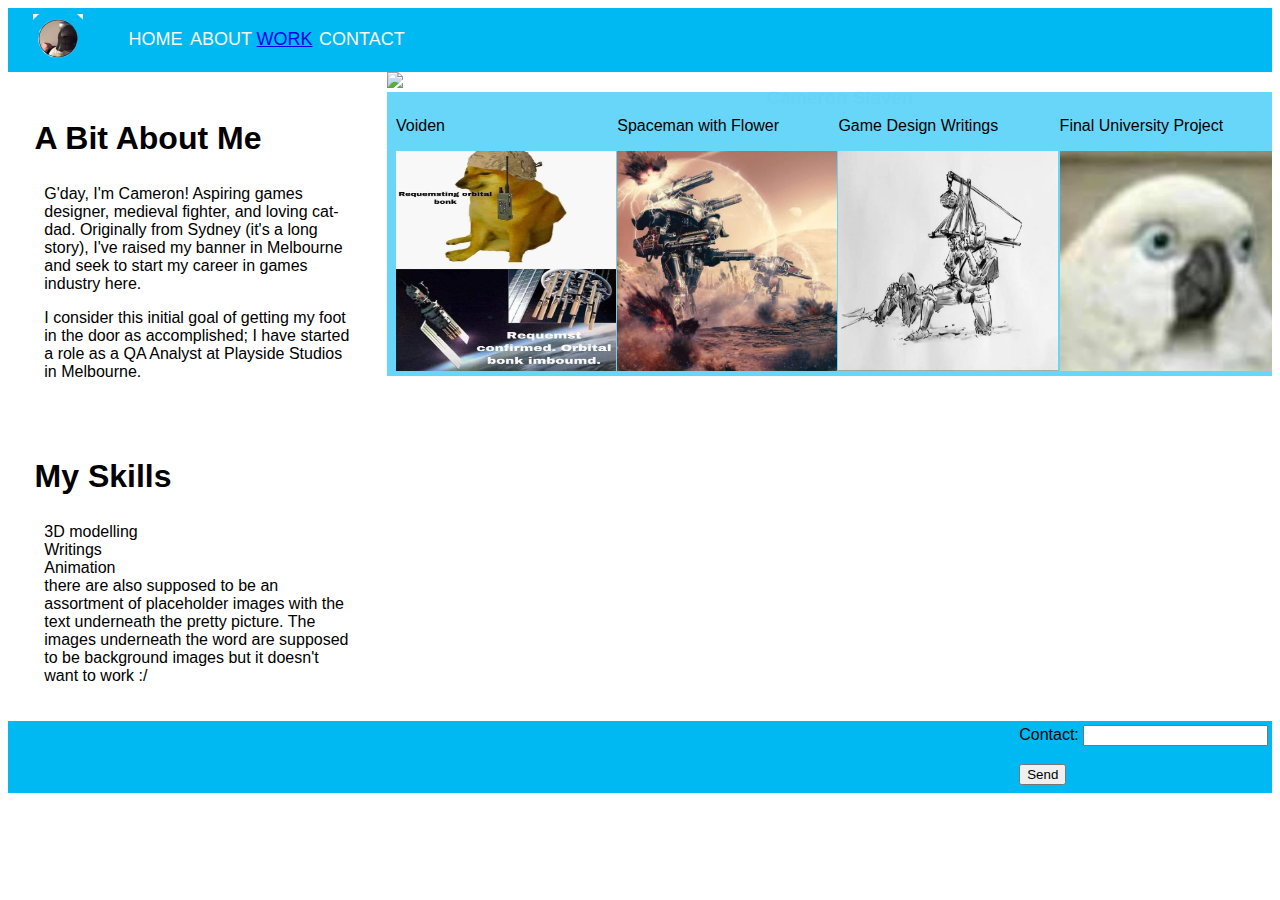
==== index.html @ 94fa643b "Addition" ====
<!DOCTYPE html>
<html>
    <head>
        <title>Cameron's Portfolio</title>
        <link rel="stylesheet" href="./css/index.css">
    </head>
    <body>
        <header class="navigation">
            <div class="inline-block logo"><img src="./images/logo.png" width="50px" height="50px"></div>
            <nav class="inline-block">
                    <div class="ln">HOME</div>
                    <div class="ln">ABOUT</div>
                    <div class="ln"><a href="work.html">WORK</a></div>
                    <div class="ln">CONTACT</div>
                                </nav>
            
            <div class="name">
                     <h3>Cameron Slaven</h3>
            </div>
        </header>
        <section class="main">
<div class="sidebar">
<div class="info">
    <h1 class="infoMe">A Bit About Me</h1>
<p class="bio">G'day, I'm Cameron! Aspiring games designer, medieval fighter, and loving cat-dad.
    Originally from Sydney (it's a long story), I've raised my banner in Melbourne and seek to start my career in games industry here.
    </p>
    <p class="bio">
    I consider this initial goal of getting my foot in the door as accomplished; I have started a role as a QA Analyst at Playside Studios in Melbourne.
</p>
</div>
<div class="info">
    <h1 class="infoMe">My Skills</h1>
<p class="bio">3D modelling<br>
    Writings<br>
    Animation<br>
    there are also supposed to be an assortment of placeholder images with the text underneath the pretty picture.
    The images underneath the word are supposed to be background images but it doesn't want to work :/
</p>
</div>
</div>
<div class="heroImgs">
<div class="content">
    <img src="./images/5167.JPG" width="100%">

</div>
<div class="flex-container">
    <div class="flexchild1">
        <p>Voiden</p>
        <img src="./images/5461.JPG" height="220px" width="220px">
    </div>
    <div class="flexchild2">
        <p>Spaceman with Flower</p>
        <img src="./images/5069.JPG" height="220px" width="220px">
    </div>
    <div class="flexchild3">
        <p>Game Design Writings</p>
        <img src="./images/5099.JPG" height="220px" width="220px">
    </div>
    <div class="flexchild4">
        <p>Final University Project</p>
        <img src="./images/5196.JPG" height="220px" width="220px">
    </div>
</div>
</div>
</section>
        <footer class="foot">
         <form class="contact">
             <label for="contact">Contact:</label>
             <input type="text" id="contact" name="contact"><br><br>
             <input type="submit" value="Send">
         </form>   
        </footer>
    </body>
</html>
---- css/index.css ----
body {
    font-family: "Alef", sans-serif;
    
}

/* Work section with a grid applied */
.grid-container {
    display: grid;
    grid-template-areas:
    'header header header header header header header header header header header header'
    'siednav sidenav sidenav main main main main main main main main main'
    'footer footer footer footer footer footer footer footer footer footer footer footer';
    grid-gap: 10px;
    padding: 10px;
}

.gridA1 {
grid-area: header;
}

.gridA2 {
grid-area: sidenav;
}

.gridA3 {
grid-area: main;
}

.gridA4 {
grid-area: footer;
}

.infoMe h1 {
    color: #00B9F3;
}

.sidenav h1 {
    color: #f8f8f8;
}
.inline-block {
    width: 300px;
    display: inline-block;
    vertical-align: top;
    padding-left: 2%;
    padding-right: 1%;
}

.ln {
    width: 60px;
    padding-top: 7%;
    display: inline-block;
    text-align: center;
    color: #f8f8f8;
    border: 1px;
    border-color: #f8f8f8;
    font-size: 18px;
}

.logo {
    width: fit-content;
    padding-top: 0.5%;
}

/* For the name section of the nav */
.name {
    width: fit-content;
    display: inline-block;
    vertical-align: top;
    padding-left: 60%;
    
}

.name h3 {
    
    color: #f8f8f8;
}

.main {
    display: inline-flex;
    flex-direction: row;
}

.sidebar {
    width: 30%; /* Set the width of the sidebar */
    z-index: 1; /* Stay on top */
    left: 0;
    overflow-x: hidden; /* Disable horizontal scroll */
}

.info {
    padding: 5%;
    margin: 2%;;
}

.bio {
    padding: 2%;
    margin: 1%;
}

.heroImgs {
    width: 70%;
    z-index: 1;
    right: 0;
    overflow-x: hidden; /* Disable horizontal scroll */
}

.navigation{
    width: 100%;
    background-color: #00B9F3;
    height: 64px;
}

.foot {
    width: 100%;
    background-color: #00B9F3;
    height: 72px;
}

.contact {
    padding-top: 0.3%;
    padding-left: 80%;
}

#main {
    transition: margin-left .5s linear;
    font-size: 24px;
    padding: 20px;
    display: grid;
}

.flex-container {
    display: inline-flex;
    flex-direction: row;
    justify-content: center;
    flex-wrap: nowrap;
    background-color: #00baf398;
    width: 100%;
}

.flexchild1 {
    border-radius: 25px;
background-image: url("file:///C /Users/csmas/Documents/GitHub/UX_UI_HW_ 17/images/5461.JPG");
background-position: left top;
background-repeat: no-repeat;
background-size: 100% 100%;
width: 23%;
height: 266px;
margin: 1%;
}

.flexchild2 {
    border-radius: 25px;
background-image: url("file:///C /Users/csmas/Documents/GitHub/UX_UI_HW_ 17/images/5069.JPG");
background-position: left top;
background-repeat: no-repeat;
background-size: 100% 100%;
width: 23%;
height: 266px;
margin: 1%;
}

.flexchild3 {
    border-radius: 25px;
background-image: url("file:///C /Users/csmas/Documents/GitHub/UX_UI_HW_ 17/images/5099.JPG");
background-position: left top;
background-repeat: no-repeat;
background-size: 100% 100%;
width: 23%;
height: 266px;
margin: 1%;
}

.flexchild4 {
    border-radius: 25px;
background-image: url("file:///C /Users/csmas/Documents/GitHub/UX_UI_HW_ 17/images/5196.JPG");
background-position: left top;
background-repeat: no-repeat;
background-size: 100% 100%;
width: 23%;
height: 266px;
margin: 1%;
}

.flex-sidenav {
    flex-direction: column;
    justify-content: center;
    flex-wrap: nowrap;
}

.block {
    padding: 1%;
    margin-left: 2%;
    margin-right: 2%;
}


.sidenav {
height: 100%;
width: 0;
position: fixed;
z-index: 1;
top: 0;
left: 0;
background-color: #69dbfd;
overflow-x: hidden;
transition: 0.5s;
}

.sidenav a {
    padding: 2%;
    margin-top: 2%;
    margin-bottom: 2%;
    font-size: 24px;
    color: #f8f8f8;
    text-decoration: none;
    display: block;
    transition: 0.4s;
}

.sidenav .close {
    position: absolute;
    top: 0;
    right: 2%;
    font-size: 36px;
    margin-left: 60%;
}

.flex-block {
    flex-direction: row;
    justify-content: center;
    flex-wrap: wrap;
}

.img1{
    display: block;
    width: 60%; 
    margin-left:  auto;
    margin-right: auto;
}

.img2 {
    float:right;
    width: 40%; 
    margin: 2.5%;
}

@media only screen and (max-width: 600px) {
    .flex-block {
        flex-direction: column;
        width: 100%;
    }

    .flex-sidenav {
        flex-direction: column;
        width: 100%;
    }

    .grid-container {
        grid-template-columns: 1fr;
        grid-template-areas: 
        'header'
        'sidenav'
        'main'
        'footer';
    }

    .contact {
        display: block;
        margin-left: 25%;
        padding: 0.1%;

    }
}
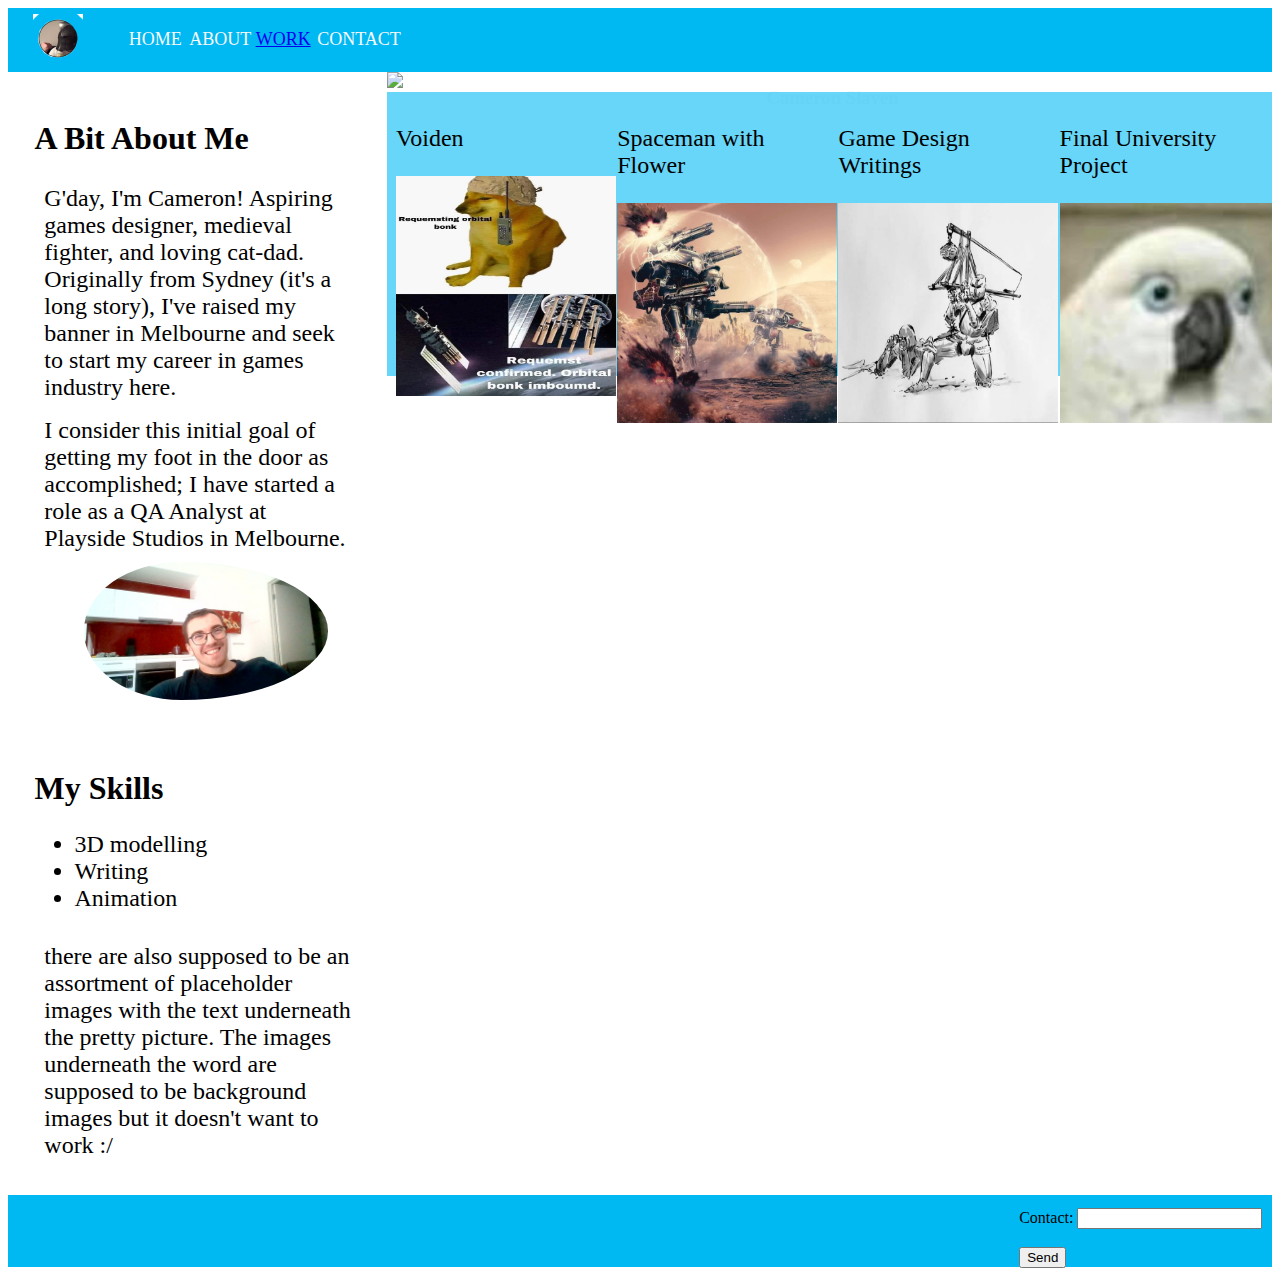
==== commit 584af64f: "update" ====
--- a/index.html
+++ b/index.html
@@ -28,12 +28,16 @@
     <p class="bio">
     I consider this initial goal of getting my foot in the door as accomplished; I have started a role as a QA Analyst at Playside Studios in Melbourne.
 </p>
+<img src="./images/win_20201125_14_00_10_pro.jpg" class="bioImg">
 </div>
 <div class="info">
     <h1 class="infoMe">My Skills</h1>
-<p class="bio">3D modelling<br>
-    Writings<br>
-    Animation<br>
+    <ul>
+        <li>3D modelling</li>
+        <li>Writing</li>
+        <li>Animation</li>
+        </ul>
+<p class="bio">
     there are also supposed to be an assortment of placeholder images with the text underneath the pretty picture.
     The images underneath the word are supposed to be background images but it doesn't want to work :/
 </p>
--- a/css/index.css
+++ b/css/index.css
@@ -1,6 +1,16 @@
 body {
-    font-family: "Alef", sans-serif;
+    font-family: "Alef";
     
+}
+
+p {
+    font-size: 24px;
+}
+
+.bioImg {
+    border-radius: 50%;
+    width: 75%;
+    padding-left: 15%;
 }
 
 /* Work section with a grid applied */
@@ -95,6 +105,11 @@
 .bio {
     padding: 2%;
     margin: 1%;
+    font-size: 24px;
+}
+
+ul {
+    font-size: 24px;
 }
 
 .heroImgs {
@@ -117,9 +132,47 @@
 }
 
 .contact {
-    padding-top: 0.3%;
+    padding-top: 1%;
     padding-left: 80%;
 }
+
+/* The Modal (background) */
+.modal {
+    display: none; /* Hidden by default */
+    position: fixed; /* Stay in place */
+    z-index: 1; /* Sit on top */
+    left: 0;
+    top: 0;
+    width: 100%; /* Full width */
+    height: 100%; /* Full height */
+    overflow: auto; /* Enable scroll if needed */
+    background-color: rgb(0,0,0); /* Fallback color */
+    background-color: rgba(0,0,0,0.4); /* Black w/ opacity */
+  }
+  
+  /* Modal Content/Box */
+  .modal-content {
+    background-color: #fefefe;
+    margin: 15% auto; /* 15% from the top and centered */
+    padding: 20px;
+    border: 1px solid #888;
+    width: 80%; /* Could be more or less, depending on screen size */
+  }
+  
+  /* The Close Button */
+  .close {
+    color: #aaa;
+    float: right;
+    font-size: 28px;
+    font-weight: bold;
+  }
+  
+  .close:hover,
+  .close:focus {
+    color: black;
+    text-decoration: none;
+    cursor: pointer;
+  }
 
 #main {
     transition: margin-left .5s linear;
@@ -188,7 +241,7 @@
 }
 
 .block {
-    padding: 1%;
+    padding: 5%;
     margin-left: 2%;
     margin-right: 2%;
 }
@@ -201,7 +254,7 @@
 z-index: 1;
 top: 0;
 left: 0;
-background-color: #69dbfd;
+background-color: #00B9F3;
 overflow-x: hidden;
 transition: 0.5s;
 }
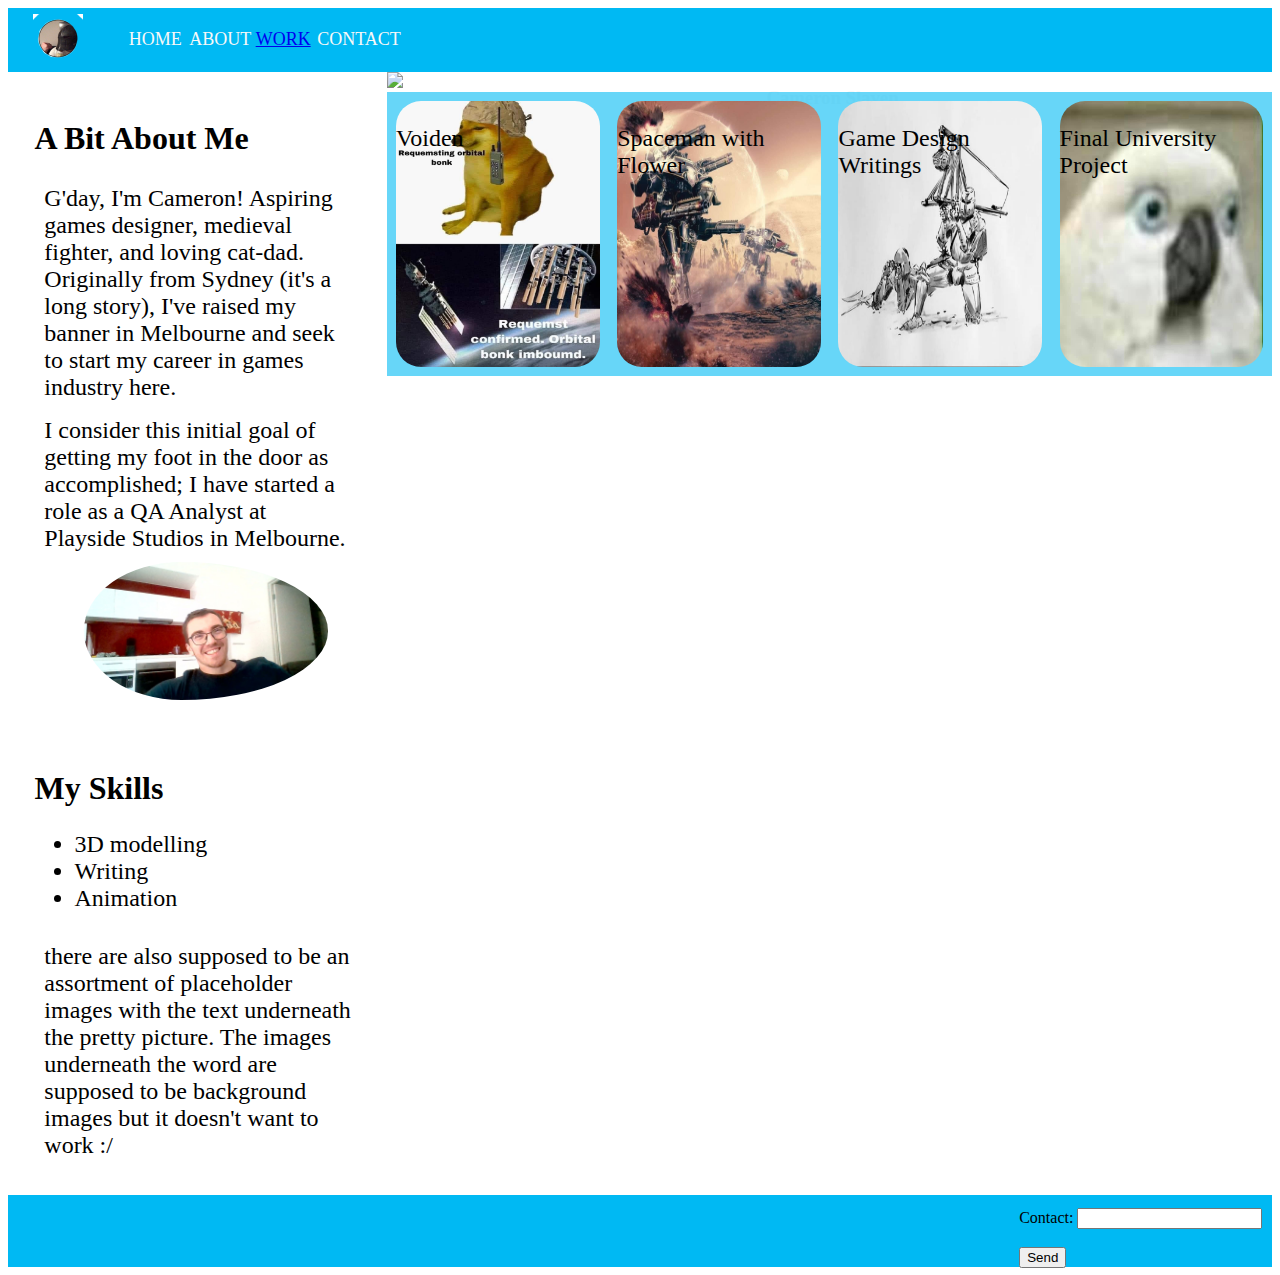
==== commit 77da761c: "the background cometh" ====
--- a/index.html
+++ b/index.html
@@ -51,19 +51,15 @@
 <div class="flex-container">
     <div class="flexchild1">
         <p>Voiden</p>
-        <img src="./images/5461.JPG" height="220px" width="220px">
     </div>
     <div class="flexchild2">
         <p>Spaceman with Flower</p>
-        <img src="./images/5069.JPG" height="220px" width="220px">
     </div>
     <div class="flexchild3">
         <p>Game Design Writings</p>
-        <img src="./images/5099.JPG" height="220px" width="220px">
     </div>
     <div class="flexchild4">
         <p>Final University Project</p>
-        <img src="./images/5196.JPG" height="220px" width="220px">
     </div>
 </div>
 </div>
--- a/css/index.css
+++ b/css/index.css
@@ -64,6 +64,11 @@
     border: 1px;
     border-color: #f8f8f8;
     font-size: 18px;
+}
+
+.hero {
+    background-image: url("../images/5089.JPG");
+    background-repeat: no-repeat;
 }
 
 .logo {
@@ -192,7 +197,7 @@
 
 .flexchild1 {
     border-radius: 25px;
-background-image: url("file:///C /Users/csmas/Documents/GitHub/UX_UI_HW_ 17/images/5461.JPG");
+background-image: url("../images/5461.JPG");
 background-position: left top;
 background-repeat: no-repeat;
 background-size: 100% 100%;
@@ -203,7 +208,7 @@
 
 .flexchild2 {
     border-radius: 25px;
-background-image: url("file:///C /Users/csmas/Documents/GitHub/UX_UI_HW_ 17/images/5069.JPG");
+background-image: url("../images/5069.JPG");
 background-position: left top;
 background-repeat: no-repeat;
 background-size: 100% 100%;
@@ -214,7 +219,7 @@
 
 .flexchild3 {
     border-radius: 25px;
-background-image: url("file:///C /Users/csmas/Documents/GitHub/UX_UI_HW_ 17/images/5099.JPG");
+background-image: url("../images/5099.JPG");
 background-position: left top;
 background-repeat: no-repeat;
 background-size: 100% 100%;
@@ -225,7 +230,7 @@
 
 .flexchild4 {
     border-radius: 25px;
-background-image: url("file:///C /Users/csmas/Documents/GitHub/UX_UI_HW_ 17/images/5196.JPG");
+background-image: url("../images/5196.JPG");
 background-position: left top;
 background-repeat: no-repeat;
 background-size: 100% 100%;
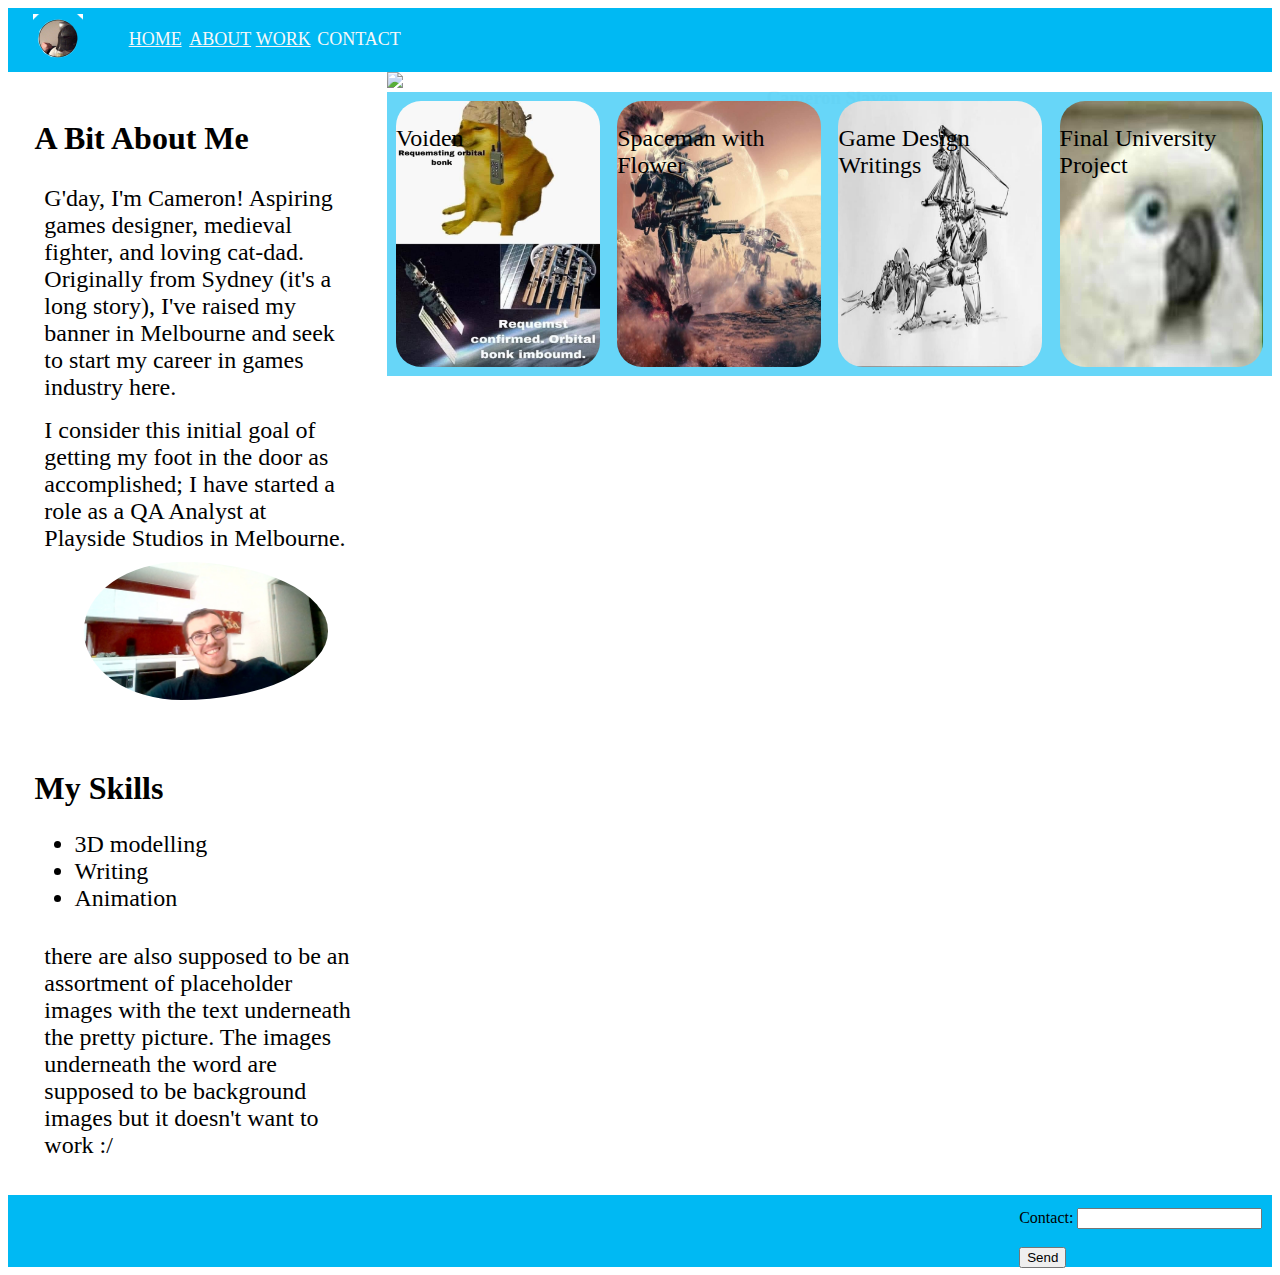
==== commit 42e56a15: "update powers activate" ====
--- a/index.html
+++ b/index.html
@@ -8,8 +8,8 @@
         <header class="navigation">
             <div class="inline-block logo"><img src="./images/logo.png" width="50px" height="50px"></div>
             <nav class="inline-block">
-                    <div class="ln">HOME</div>
-                    <div class="ln">ABOUT</div>
+                    <div class="ln"><a href="home.html">HOME</a></div>
+                    <div class="ln"><a href="index.html">ABOUT</a></div>
                     <div class="ln"><a href="work.html">WORK</a></div>
                     <div class="ln">CONTACT</div>
                                 </nav>
--- a/css/index.css
+++ b/css/index.css
@@ -1,3 +1,7 @@
+html {
+scroll-behavior: smooth;
+}
+
 body {
     font-family: "Alef";
     
@@ -40,6 +44,21 @@
 grid-area: footer;
 }
 
+.homeArea {
+margin: 2%;
+padding: 5%;
+height: 450px;
+width: auto;
+border: 3px solid #00B9F3;
+border-radius: 25px;
+justify-content: center;
+text-align: center;
+}
+
+.homeArea h1 {
+    color: #00B9F3;
+}
+
 .infoMe h1 {
     color: #00B9F3;
 }
@@ -66,9 +85,29 @@
     font-size: 18px;
 }
 
+.ln a {
+    color: #f8f8f8;
+}
+
+
 .hero {
     background-image: url("../images/5089.JPG");
     background-repeat: no-repeat;
+    background-attachment: fixed;
+    background-size: cover;
+    padding: 8%;
+    justify-content: center;
+    text-align: center;
+}
+
+.hero h1 {
+    font-size: 72px;
+    color: #f8f8f8;
+}
+
+.hero h3 {
+    font-size: 48px;
+    color: #f8f8f8;
 }
 
 .logo {
